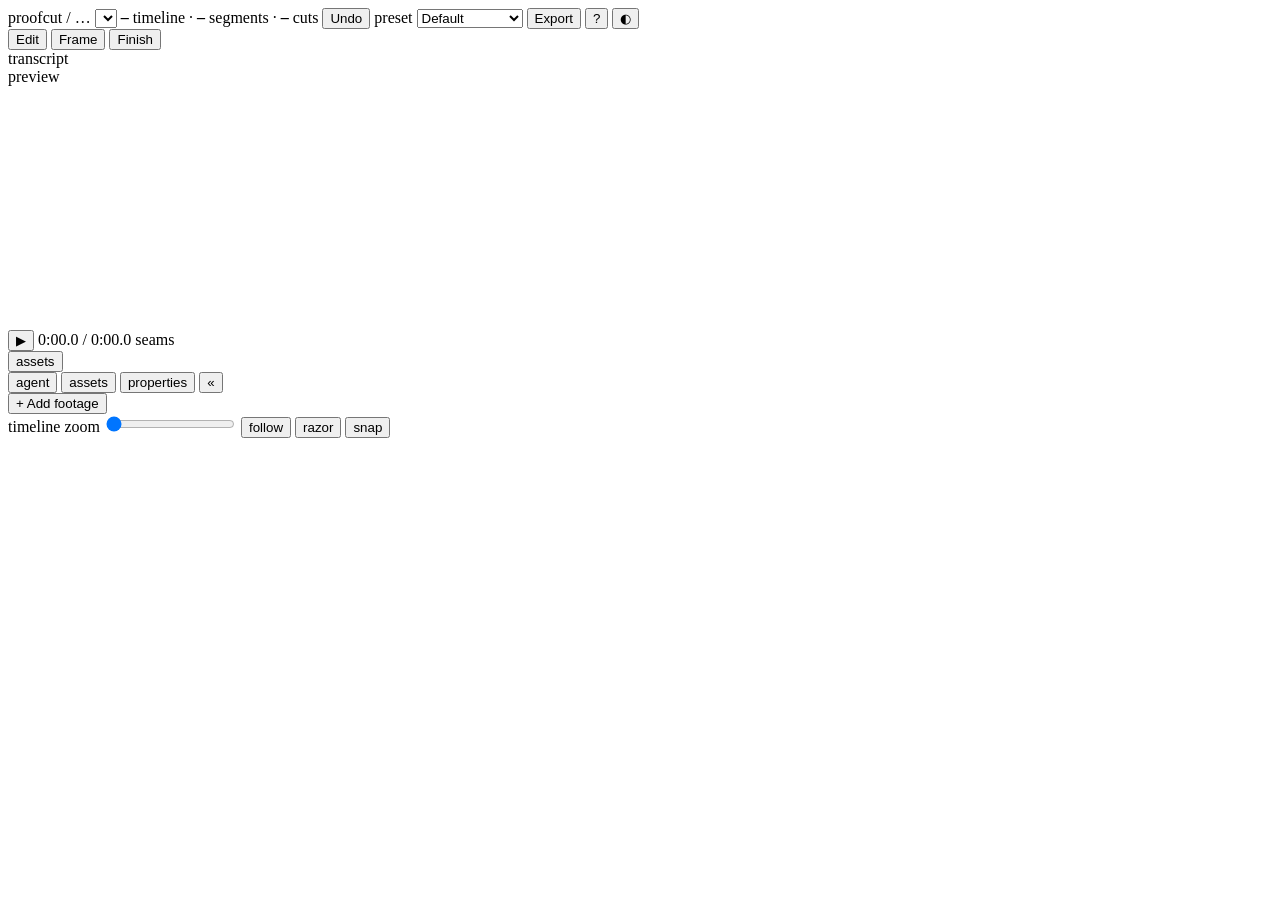
==== src/proofcut/web/index.html @ 60aa4635 "feat: v0.34.0 — retime: spans of the film played faster or slower `retime add/ls/rm` (tools retime_a" ====
<!doctype html>
<html lang="en">
  <head>
    <meta charset="utf-8" />
    <!-- `viewport-fit=cover` is half of a pair and useless alone: every
         `env(safe-area-inset-*)` resolves to 0px without it, so the safe-area
         padding in app.css would be a no-op — and it alone, without that
         padding, draws MORE content under the notch. Added because an iPhone
         home-screen shortcut opens standalone, where the status bar and the
         dynamic island sit over the page and #bar was behind them. -->
    <meta name="viewport" content="width=device-width, initial-scale=1, viewport-fit=cover" />
    <title>proofcut</title>
    <!-- A real asset, not the `data:,` placeholder this used to be: that
         avoided the /favicon.ico 404 but tripped `default-src 'self'` instead
         — CSP counts a data: URI as a foreign image — so every load logged a
         security error to the console. Verified in a real browser. -->
    <link rel="icon" href="/static/favicon.svg" type="image/svg+xml" />
    <link rel="stylesheet" href="/static/app.css" />
    <!-- Classic, not a module, and before the body on purpose: a module is
         deferred, so the page would paint in the wrong theme first. See
         theme.js's header. -->
    <script src="/static/theme.js"></script>
  </head>
  <body>
    <header id="bar">
      <span class="brand serif-accent">proofcut</span>
      <span class="sep">/</span>
      <span id="project" class="name">…</span>
      <!-- Wrapped so app.css can draw its own caret: a bare `<select>` in the
           top bar was a stock OS widget 300px wide, sitting between a serif
           wordmark and a set of custom pill buttons, and it read as the one
           unfinished control in the chrome. The wrapper is what makes
           `appearance: none` affordable — the caret it strips comes back as a
           CSS-drawn `::after` on the wrapper rather than as a `data:`
           background-image, which this page's `default-src 'self'` CSP would
           block (see the export group's own note in app.css). -->
      <span class="select-wrap">
        <select id="clip" title="clip" aria-label="active clip"></select>
      </span>
      <span class="stats">
        <b id="duration">–</b> timeline
        · <b id="segcount">–</b> segments
        · <b id="cutcount">–</b> cuts
      </span>
      <span class="spacer"></span>
      <button id="undo" title="roll back the last timeline mutation">
        Undo <span id="depth" class="depth"></span>
      </button>
      <!-- The preset and the button it belongs to are ONE control, and until
           2026-08-24 they were not: an unlabelled `<select>` reading
           "Default" sat beside a filled Export button, and the only place it
           said what it was choosing was a `title`. A dropdown whose subject
           is invisible is a dropdown nobody touches — the four presets below
           were unreachable in practice for anyone who had not read
           docs/MANUAL.md. The label is the whole fix; the shared border is
           what makes it read as one thing rather than a stray word.

           Default = ops.export's own default (picture.RENDER_ARGS, no -res).
           'custom' reveals #export-resolution; app.js reads both only when
           the user actually chose them (CLAUDE.md: draws and plays, never
           decides — an invalid combination still surfaces only through the
           render 'error' event ops.export raises). -->
      <span class="export-group">
        <label class="export-label" for="export-preset">preset</label>
        <select id="export-preset" title="export quality preset">
          <option value="">Default</option>
          <option value="youtube">YouTube</option>
          <option value="web">Web</option>
          <!-- Refuses a project whose canvas is not 9:16 rather than reshaping
               one; the refusal arrives as the render 'error' event, same as
               every other invalid combination. -->
          <option value="tiktok-reels">TikTok / Reels</option>
          <option value="custom">Custom…</option>
        </select>
        <input
          id="export-resolution"
          type="text"
          inputmode="numeric"
          placeholder="1920x1080"
          title="output resolution, WIDTHxHEIGHT — letterboxes the existing frame, does not reframe it"
          hidden
        />
        <!-- The one filled button on the page, and it sits at the right end
             (docs/plans/DAYDREAM.md § Workspace shell). -->
        <button id="export" class="primary" title="render a watermark-free MP4 in the window">
          Export
        </button>
      </span>
      <!-- F8: the render's own status, beside the button that started it —
           progress used to land only in the agent feed, a column over,
           interleaved with agent turns, so the only trace near this button
           was a toast that had since expired. Hidden until app.js's own
           second ctx.on('render', …) subscription (additive alongside
           agent.js's, which keeps the exact per-job card) sets
           data-status/textContent/dataset.jobId; app.css keys four chip
           colours off data-status. Click scrolls the agent feed to bottom —
           not to this job's own card, which would need a one-line change to
           agent.js's slotFor() that is out of scope this round. -->
      <button id="export-status" class="chip" type="button" hidden></button>
      <!-- The one visible way in to #shortcuts-sheet. Pressing `?` opens it
           too (player.js raises 'shortcut-help'), but a keymap reachable only
           by a key you would have to already know is not a keymap — the sheet
           exists precisely so the other eleven bindings are discoverable, and
           that argument collapses without an affordance on screen. Emits the
           same bus event the key does rather than calling showModal itself,
           so there is one open path and not two. -->
      <button id="shortcuts-open" type="button" title="keyboard shortcuts (?)" aria-label="keyboard shortcuts">
        ?
      </button>
      <!-- Glyph and title are set by theme.js, which knows which of the three
           states is live. aria-label too (theme.js's FACE table) — nothing
           static here to fight it. -->
      <button id="theme" type="button" title="theme">◐</button>
    </header>

    <!-- Studio reshape step 01 (docs/plans/STUDIO.md): a mode-tab row plus the truth
         strip, both rendered NOW so the shell does not reflow again when
         Frame (step 03) turns live — only its own `disabled` drops off this
         button. Both #mode-tabs and #truth-strip are pure shell chrome,
         owned by app.js exactly like #bar is — see its own header comment.
         Step 03: Frame's tab is live (frame.js) and #truth-framing joins
         the strip, fed by the same finish-report bundle as every other
         chip — see app.js's own on("finish-report", …) comment. -->
    <div id="mode-bar">
      <nav id="mode-tabs" class="mode-tabs" aria-label="workspace mode">
        <button id="mode-tab-edit" class="mode-tab" data-mode="edit" aria-current="page">Edit</button>
        <button id="mode-tab-frame" class="mode-tab" data-mode="frame">Frame</button>
        <button id="mode-tab-finish" class="mode-tab" data-mode="finish">Finish</button>
      </nav>
      <!-- Fed by GET /api/finish (ops.finish_report), refreshed on the same
           'project-changed' SSE event every pane already reloads on — see
           finish.js's own `ctx.emit('finish-report', bundle)`, which this
           strip listens for rather than issuing a second fetch of the same
           endpoint. Every chip draws ONLY what the op returned; nothing here
           is re-derived. A warning chip is a link to the mode that explains
           it — Finish for every flag through step 01, Frame for the two
           framing flags added in step 03 (docs/plans/STUDIO.md § step 01, § step 03). -->
      <div id="truth-strip" class="truth-strip" aria-label="film state">
        <a id="truth-duration" class="chip truth-chip" href="#" data-mode-link="finish"></a>
        <a id="truth-canvas" class="chip truth-chip" href="#" data-mode-link="finish"></a>
        <a id="truth-captions" class="chip truth-chip" href="#" data-mode-link="finish"></a>
        <a id="truth-framing" class="chip truth-chip" href="#" data-mode-link="frame"></a>
        <a id="truth-flags" class="chip truth-chip" href="#" data-mode-link="finish"></a>
      </div>
    </div>

    <!-- F6: a landmark around the four working panes, so a screen reader or
         a keyboard user has one place to jump to instead of falling through
         the whole document. Tag only — no id/class/child of #workspace is
         selected anywhere else in app.css or any JS file by its old `div`,
         only by the bare id, so this is safe. -->
    <main id="workspace">
      <aside id="transcript-pane" class="pane" aria-label="transcript">
        <!-- The gesture is a tooltip and a row in the `?` sheet, not a
             permanent sentence in the header (2026-08-24). A hint you read
             once and then re-read on every load for the rest of the project
             is not a hint, it is furniture — and it was the same dim
             small-caps as three other header sentences that say nothing
             actionable at all, which is what made the ONE header sentence
             that matters (Frame's "Approve writes nothing") ignorable too. -->
        <div class="pane-head" title="click a word to seek and select it · drag, or shift-click, to extend the selection">
          transcript
        </div>
        <div id="transcript"></div>
      </aside>

      <section id="preview-pane" class="pane" aria-label="preview">
        <!-- F3: the one pane with no name on it, though it's the surface
             looked at most. Carries the project canvas too — a fact you
             otherwise have to open the properties pane to read, and the
             whole reason PLAN.md's "the picture is placed, never fitted"
             rule needs saying out loud. Filled by app.js on every load(). -->
        <!-- The canvas dimensions are a FACT and keep their place; the
             caveat they used to trail — "not the media's shape" — is the
             reason the fact is worth stating and rides the tooltip. app.js
             fills both. -->
        <div class="pane-head">
          preview
          <span class="spacer"></span>
          <span id="preview-canvas-note" class="chip-static mono"></span>
          <!-- A retimed film previews at 1x: the warning goes on the control
               it is about (docs/plans/NATIVE.md § B5, designed). app.js fills
               it from `view.retime` and hides it without one. -->
          <span id="preview-retime-note" class="chip-static" hidden></span>
        </div>
        <div id="viewer">
          <!-- The frame is the project canvas, not the media's own shape, and
               everything that draws lives inside it: the render crops footage
               to fill this rectangle, so a viewer shaped like the media would
               show footage the export drops (PLAN.md § Aspect swap, step 4).
               player.js sizes it; `overflow: hidden` is what makes it a crop. -->
          <div id="frame">
            <!-- Never display:none, even on an audio-only clip (PLAN.md §
                 Layout) — player.js draws a level display into #visualizer
                 instead when there is no picture to show. -->
            <!-- A blur-filled edit clip's background: the same file, blurred,
                 darkened and covering the canvas under #media (PLAN.md §
                 Blur-fill). Hidden unless the clip's head window is a fill. -->
            <video id="media-fill" preload="metadata" muted playsinline hidden></video>
            <video id="media" preload="metadata"></video>
            <canvas id="visualizer" width="960" height="240"></canvas>
            <!-- V2 over V1, stacked the way melt composites the picture track
                 over the edit's own track. player.js shows the shot under the
                 playhead in here, muted: the audio is always the transport's. -->
            <div id="picture" hidden>
              <!-- A blur-filled shot's background, under the shot itself: a
                   second producer of the same file, as the writer emits. -->
              <video id="picture-fill" preload="metadata" muted playsinline hidden></video>
              <video id="picture-video" preload="metadata" muted playsinline></video>
              <!-- The lower half of a stacked split: a second producer of the
                   same file, which is exactly what the MLT writer emits for
                   one. Hidden on every ordinary shot. -->
              <video id="picture-pane" preload="metadata" muted playsinline hidden></video>
              <img id="picture-still" alt="">
              <p id="picture-note" class="picture-note" hidden></p>
            </div>
            <!-- Overlays over the picture, in stack order: the writer draws
                 them above every picture track. player.js fills it from the
                 view's `overlays` — one canvas-sized image each. -->
            <div id="overlay-layer"></div>
            <!-- CC over both, because that is the order the burn-in composites
                 in. Sized and coloured entirely from /api/captions — nothing
                 about this look is decided here or in the palette. -->
            <div id="caption-layer" hidden><div id="caption-line"></div></div>
          </div>
          <!-- Outside the frame: a refused crop rect is a fact about the whole
               canvas, and the frame it would describe is the one not being
               drawn (timeline.js's `lane-refusal`, one pane over). -->
          <p id="frame-note" class="picture-note" hidden></p>
        </div>
        <div id="transport">
          <button id="play" title="play the timeline (space)" aria-label="play or pause the timeline">▶</button>
          <span id="clock" class="clock">0:00.0 / 0:00.0</span>
          <span class="spacer"></span>
          <!-- A permanent two-line paragraph in the transport, for a fact
               that matters exactly once: the first time someone hears a
               seam. The word is the affordance and the sentence is the
               tooltip. -->
          <span
            id="playhint"
            class="chip-static"
            title="the transport plays the SOURCE through the edit, so every seam is a seek — expect a click there rather than a clean join. The render has no seams."
            >seams</span
          >
        </div>
      </section>

      <!-- One rail, three tabs — the assets/properties column and the agent
           column merged (2026-08-24). Two things drove it, and only the
           second is aesthetic: at 1400px the old inspector column was
           already CLIPPING, because assets and properties were two
           `.pane-head`/body pairs stacked in one 18rem column at `flex: 1 1
           50%` apiece, so the second of three clips fell outside the scroll
           window (the exact shape CLAUDE.md § "a new control spends the
           pane's height" records twice already, here reached by stacking
           two panes rather than by adding a control). And four columns at
           1400px left the preview — § Layout's largest thing on screen —
           third widest.

           Every id the three modules write into is unchanged; this is a
           re-parenting, not a rewrite. What changed for them: assets and
           properties no longer share a column's height, so each gets the
           whole rail when its tab is on, and the agent feed gets the same
           instead of a 20rem strip. app.js owns the tab switch (setRailTab)
           and nothing else here decides. -->
      <aside id="rail-pane" class="pane" aria-label="agent, assets and properties">
        <!-- F2's collapsed rail, now one instead of two. Its label is not
             static: app.js writes the active tab's own name into it, so the
             46px strip says which panel is waiting behind it rather than
             naming a container nobody has a word for. -->
        <div class="pane-rail">
          <button id="rail-collapsed-tab" class="pane-rail-tab" type="button" aria-label="show the side panels">assets</button>
        </div>
        <!-- `role="tablist"` and the three `aria-selected` flags are the
             whole accessibility contract here: app.js keeps exactly one
             `true` and moves `hidden` on the matching panel. The collapse
             button rides this row rather than a fourth `.pane-head`, which
             is the row the tabs replaced. -->
        <div class="rail-tabs" role="tablist" aria-label="side panels">
          <button id="rail-tab-agent" class="rail-tab" type="button" role="tab" data-rail="agent" aria-controls="rail-agent" aria-selected="false">agent</button>
          <button id="rail-tab-assets" class="rail-tab" type="button" role="tab" data-rail="assets" aria-controls="rail-assets" aria-selected="true" title="click a clip or card to inspect it · the two role buttons set voiceover / footage">assets</button>
          <button id="rail-tab-properties" class="rail-tab" type="button" role="tab" data-rail="properties" aria-controls="rail-properties" aria-selected="false">properties</button>
          <button class="pane-collapse-btn" type="button" aria-label="collapse the side panels" title="collapse to rail">«</button>
        </div>

        <!-- agent (agent.js) ---------------------------------------------->
        <section id="rail-agent" class="rail-panel" role="tabpanel" aria-labelledby="rail-tab-agent" hidden>
          <div class="rail-panel-bar">
            <!-- `claude -p` bakes `--model` in at spawn (webui.py's
                 AgentSession.send), so there is no live hot-swap — picking a
                 different model here starts a fresh task the same way the
                 button beside it does, the moment the next prompt is sent.
                 A visible label, not just a `title`: the export preset's own
                 lesson (app.css § the export control) is that an unlabelled
                 select reading a bare value is undiscoverable. -->
            <label class="hint" for="agent-model-select">model</label>
            <span class="select-wrap">
              <select id="agent-model-select" title="which Claude model the agent runs as">
                <option value="">Default</option>
                <option value="claude-opus-5">Opus 5</option>
                <option value="claude-sonnet-5">Sonnet 5</option>
                <option value="claude-haiku-4-5-20251001">Haiku 4.5</option>
                <option value="claude-fable-5">Fable 5</option>
              </select>
            </span>
            <span class="spacer"></span>
            <button id="agent-new-task" type="button" title="kill the running conversation and start fresh">
              New Task
            </button>
          </div>
          <div id="agent-feed" class="agent-feed"></div>
          <form id="agent-composer" class="agent-composer">
            <textarea
              id="agent-prompt"
              rows="2"
              placeholder="Ask the agent to edit this project… (@ to mention a clip)"
            ></textarea>
            <div class="agent-composer-row">
              <span class="hint">Enter sends · Shift-Enter newline<span id="agent-model"></span></span>
              <button id="agent-stop" type="button" hidden>Stop</button>
              <button id="agent-send" type="submit" class="primary">Send</button>
            </div>
          </form>
        </section>

        <!-- assets (assets.js) -------------------------------------------->
        <!-- Studio's "footage in is still not a window operation" item —
             assets.js owns every control and status line here; this file
             only owns the static shell (app.css § Assets pane). `source`
             is a path on the machine RUNNING PROOFCUT (the server, reachable
             to the NAS), never a browser file picker. -->
        <section id="rail-assets" class="rail-panel" role="tabpanel" aria-labelledby="rail-tab-assets">
          <!-- Closed by default, and that is a measurement rather than a
               preference: opened, this form is 227px of the pane, which left
               `#assets-list` a 126px window that two clips already
               overflowed. The pane's job is the asset list; adding footage
               is a once-per-clip errand, so it folds away. assets.js opens
               it on its own for a project with no clips, where the errand IS
               the pane's job. -->
          <button
            id="import-toggle"
            class="import-toggle"
            type="button"
            aria-expanded="false"
            aria-controls="import-form"
          >
            + Add footage
          </button>
          <form id="import-form" class="import-form" aria-label="add footage" hidden>
            <div class="import-form-row">
              <label for="import-source">Add footage — path on the proofcut host</label>
              <input
                id="import-source"
                type="text"
                name="source"
                placeholder="/path/on/the/machine/running/proofcut/clip.mp4"
                autocomplete="off"
                required
              />
              <span class="hint">Not a file from this browser or phone — a path the proofcut server itself can read (e.g. on the NAS).</span>
            </div>
            <div class="import-form-row">
              <label for="import-clip-id">Clip id (optional)</label>
              <input
                id="import-clip-id"
                type="text"
                name="clip_id"
                placeholder="leave blank to auto-name"
                autocomplete="off"
              />
            </div>
            <div class="import-form-row import-form-row-inline">
              <label for="import-copy" class="toggle" id="import-copy-toggle">
                <input id="import-copy" type="checkbox" name="copy" />
                copy into project
              </label>
              <span class="spacer"></span>
              <button id="import-submit" type="submit">Import</button>
            </div>
            <div id="import-status" class="asset-status" hidden></div>
            <!-- Drawn only when import refuses a multi-mic container, so it
                 costs the pane no height the rest of the time — the lesson
                 the add-footage form itself taught (CLAUDE.md § its sibling).
                 Its label carries the stream count, set by assets.js. -->
            <div id="import-offer" class="import-offer" hidden>
              <button id="import-mix" class="import-mix" type="button"></button>
              <button id="import-pick" class="import-mix" type="button"></button>
            </div>
          </form>
          <div id="transcribe-status" class="asset-status" hidden></div>
          <div id="assets-list"></div>
        </section>

        <!-- properties (properties.js) ------------------------------------>
        <section id="rail-properties" class="rail-panel" role="tabpanel" aria-labelledby="rail-tab-properties" hidden>
          <!-- `read-only` is the half of the old header sentence that was a
               STATE, so it keeps a chip. The other half — "composed from the
               same ops the CLI uses" — is an invariant of the build, true
               whether or not anyone reads it, and it is stated in
               CLAUDE.md § The web UI is a third client where it belongs. -->
          <div class="rail-panel-bar">
            <span class="chip-static" title="every field here is composed from the same ops the CLI and MCP call — the window draws, it never decides">read-only</span>
            <span class="spacer"></span>
            <button id="properties-clear" type="button" title="back to project-wide properties" hidden>
              project ⌫
            </button>
          </div>
          <div id="properties-body"></div>
        </section>
      </aside>
    </main>

    <!-- Studio reshape step 01: the Finish view — `finish.js` owns
         everything inside it (preset cards, the render manifest, the burn
         checkbox, the live stage report), this file only owns the static
         shell. Starts hidden; app.js's setMode() is the only thing that
         ever flips it, matching #workspace/#timeline-pane's own new hidden
         states below. Same top-level tier as #workspace and the timeline
         section — not nested inside either. -->
    <section id="finish-view" hidden aria-label="finish">
      <!-- The two halves of Finish, side by side (2026-08-24). They used to
           be one scrolling column in this order: presets, manifest, burn,
           Render, the live stage report, and — last — the render itself. So
           the moment the thing you came to watch appeared, the checklist
           saying whether it is right had scrolled off the top. Two columns
           cost nothing (the report is narrow and the player wants width) and
           neither can push the other away.

           The head sentence — "pick a preset, choose whether to burn
           captions, then render" — is a reading of the three controls
           directly under it, in their own order. It rides the toolbar's
           tooltip now. -->
      <div class="finish-toolbar" title="pick a preset, choose whether to burn captions, then render">
        <span class="pane-head-inline">finish</span>
        <span class="spacer"></span>
        <label class="toggle" id="finish-burn-toggle">
          <input type="checkbox" id="finish-burn-checkbox" /> Burn captions
        </label>
        <button id="finish-render" class="primary">Render</button>
      </div>
      <div class="finish-body">
        <div class="finish-run">
          <div id="finish-presets" class="finish-presets"></div>
          <div id="finish-manifest" class="finish-manifest"></div>
          <div id="finish-report" class="finish-report"></div>
        </div>
      <!-- The last render, playable. `finish.js` fills this in; the <video>
           it builds points at /api/output, which streams the render log's
           own last output and nothing else. Empty (and silent) when nothing
           has been rendered here. -->
        <div id="finish-output" class="finish-output"></div>
      </div>
    </section>

    <!-- Studio reshape step 03 (docs/plans/STUDIO.md): the Frame view — `frame.js`
         owns everything inside it (coverage chips, the sheet/detect job
         triggers and their live progress, one row per window drawn from
         the sheet's own tiles), this file only owns the static shell. The
         #finish-view precedent exactly: same top-level tier as
         #workspace/#timeline-pane/#finish-view, starts hidden, flipped
         only by app.js's setMode(). Placed after #finish-view — order
         among the three hidden-by-default sections doesn't matter, since
         only one is ever visible. -->
    <section id="frame-view" hidden aria-label="frame">
      <!-- One toolbar row instead of three stacked ones (2026-08-24). The
           three chips and the two buttons used to be a `.frame-head` column
           of a label row, a chip row and a button row, and under them the
           window cards ran down the page and stopped: on the demo project
           the whole view ended two-thirds of the way up a 900px window, and
           on the film the cards were a 79-item scroll with no way to reach
           one shot except past all the others.

           The head sentence — "Approve writes nothing, Re-frame does" — is
           the ONE pane-head sentence in this file that was doing real work,
           because it disambiguates two adjacent buttons. It did not survive
           being the fourth line of dim small-caps on the screen, so it moved
           onto the buttons themselves, where frame.js sets it as their
           `title` (§ buildRow). -->
      <div class="frame-toolbar">
        <span class="pane-head-inline">frame</span>
        <div id="frame-coverage" class="frame-coverage-row" aria-label="framing coverage">
          <span id="frame-chip-stale" class="chip"></span>
          <span id="frame-chip-steps" class="chip"></span>
          <span id="frame-chip-cuts" class="chip"></span>
        </div>
        <span class="spacer"></span>
        <span id="frame-detect-error"></span>
        <button id="frame-detect-gaps" type="button">Detect gaps</button>
        <button id="frame-build-sheet" class="primary" type="button">Build sheet</button>
      </div>
      <!-- A list and a detail. `#frame-shots` is one entry per SHOT (a
           placement), `#frame-rows` the selected shot's own windows — which
           is the one grouping the sheet's rows do not already have: a row is
           a window, and a shot with four of them was four cards with the
           same header. Each column scrolls on its own, so picking a shot
           never costs the list its place. frame.js owns both. -->
      <div class="frame-body">
        <div id="frame-shots" class="frame-shots" role="listbox" aria-label="shots"></div>
        <div id="frame-rows" class="frame-rows"></div>
      </div>
    </section>

    <section id="timeline-pane">
      <div class="timeline-head">
        <span class="pane-head-inline">timeline</span>
        <!-- The sentence that stood here — "lanes are projections of one
             edit, no lane the render cannot produce" — is an INVARIANT OF
             THE BUILD, true whether or not anyone reads it, and it is
             addressed to whoever adds the next lane rather than to anyone
             editing a film. It lives in PLAN.md § The timeline and in
             CLAUDE.md § Timeline lanes are projections, where it is
             enforceable. Removed from the chrome 2026-08-24. -->
        <span class="spacer"></span>
        <label class="zoom-ctl">
          zoom
          <input id="zoom" type="range" min="1" max="10" step="0.1" value="1" aria-label="timeline zoom" />
        </label>
        <!-- F5: default ON, class present in the markup rather than set by
             JS after load, so there's no flash of the wrong state before
             app.js runs. timeline.js wires the nudge (the existing
             per-frame 'playhead' subscription, touching only scrollLeft —
             never render(), per this file's own "redraw only what a live
             gesture owns" rule) and the click that toggles it off/on, plus
             turning it off on any real user scroll of the lane. -->
        <button id="follow-playhead" class="toggle on" type="button" title="keep the playhead in view while playing">follow</button>
        <!-- Off by default — a tool mode, not a persistent preference, so no
             anti-flash class is needed the way follow's 'on' is. -->
        <button id="razor-tool" class="toggle" type="button" title="drag across a lane to select a range to cut or place b-roll over">razor</button>
        <!-- On by default, class present in the markup for the same
             no-flash-of-wrong-state reason as follow-playhead's 'on'. -->
        <button id="snap-toggle" class="toggle on" type="button" title="snap drags to word boundaries, cue edges, and the playhead">snap</button>
      </div>
      <div id="timeline-tracks">
        <div id="track-headers" class="track-headers"></div>
        <div id="track-lanes" class="track-lanes"></div>
      </div>
    </section>

    <!-- F6/F9: role=status + aria-live=polite make this the one channel
         errors arrive on actually reach a screen reader, not just paint red
         text nobody but a sighted person watching this exact corner sees.
         data-severity (ok/warn/error, set by app.js's toast()) is what
         app.css keys three border-colour rules off, so "Render started"
         stops dressing itself as a failure. Split into a message span and a
         dismiss button because severity:'error' — the long strings the
         server actually returns — sets no auto-dismiss timer and needs a
         manual way out; app.css's own `#toast[hidden]{display:none}` rule
         is what keeps this element honestly hidden once the base `#toast`
         rule gives it `display:flex` (an id rule otherwise outranks the
         browser's own [hidden] default). -->
    <div id="toast" hidden role="status" aria-live="polite">
      <span id="toast-message"></span>
      <button id="toast-dismiss" type="button" aria-label="dismiss">×</button>
    </div>

    <!-- F7: opened by '?' (player.js emits 'shortcut-help', app.js calls
         showModal()) — a native <dialog> for a free focus-trap and
         Escape-to-close, so this needed no keyboard-navigation code of its
         own. Fixed reference text, typed out by hand, not JS-generated: the
         map is what makes every other binding in player.js discoverable at
         all, so it has to be readable independent of whether the bindings
         it documents are even wired yet.

         Grouped by where the focus has to be, because that is what decides
         whether a key does anything: the transport bindings are window-level
         and stop dead the moment focus enters a field (player.js's
         isTypingTarget), while everything under the three headings below is
         reachable *only* from inside the pane that owns it. Listing them
         flat would promise the transcript's Shift+Arrow selection to someone
         standing in the timeline.

         Compiled 2026-08-24 by reading the four keydown handlers rather than
         from memory (docs/plans/POLISH.md § Step 05): player.js's window listener,
         transcript.js's handleTranscriptKeyDown, timeline.js's two toolbar
         inputs, agent.js's composer. Before that pass the sheet listed
         player.js's bindings and nothing else — eleven of the twenty rows
         below existed nowhere a user could find them. -->
    <dialog id="shortcuts-sheet">
      <div class="shortcuts-head">
        <span class="pane-head-inline">keyboard &amp; mouse</span>
        <button id="shortcuts-close" type="button" aria-label="close">×</button>
      </div>
      <div class="shortcuts-body">
        <table class="rows">
          <tbody>
            <tr class="group"><th colspan="2">Transport — anywhere, unless you are typing</th></tr>
            <tr><td>Space</td><td>play / pause</td></tr>
            <tr>
              <td>J</td>
              <td>step back 1s — hold to shuttle (HTML5 video has no reliable reverse play)</td>
            </tr>
            <tr><td>K</td><td>pause</td></tr>
            <tr><td>L</td><td>play</td></tr>
            <tr><td>← / →</td><td>step one frame</td></tr>
            <tr><td>Shift + ← / →</td><td>step one second</td></tr>
            <tr><td>Home / End</td><td>start / end</td></tr>
            <tr><td>[ / ]</td><td>previous / next cut</td></tr>
            <tr><td>Ctrl/Cmd + Z</td><td>undo</td></tr>
            <tr>
              <td>Shift + Ctrl/Cmd + Z</td>
              <td>undo — there is no redo op, so this binds the same as the plain chord</td>
            </tr>
            <tr><td>?</td><td>this sheet</td></tr>

            <tr class="group"><th colspan="2">Transcript — with a word focused</th></tr>
            <tr><td>← / →</td><td>move to the previous / next word</td></tr>
            <tr><td>Shift + ← / →</td><td>extend the selection to that word</td></tr>
            <tr><td>Enter / Space</td><td>seek the player to the focused word</td></tr>

            <!-- 2026-08-24: the two gestures that used to be printed
                 permanently in the transcript pane's own header. They still
                 belong grouped under the pane that owns them — that is this
                 sheet's whole organising principle, and a mouse gesture is
                 owned by a pane exactly the way a key is. -->
            <tr class="group"><th colspan="2">Transcript — with the mouse</th></tr>
            <tr><td>Click</td><td>seek there, and select that word</td></tr>
            <tr><td>Drag, or Shift + click</td><td>extend the selection across words</td></tr>

            <tr class="group"><th colspan="2">Timeline — in the cue or music panel</th></tr>
            <tr><td>Enter</td><td>place the cue / apply the music bed</td></tr>
            <tr><td>Esc</td><td>cancel the selection and close the panel</td></tr>

            <tr class="group"><th colspan="2">Agent — in the composer</th></tr>
            <tr><td>Enter</td><td>send</td></tr>
            <tr><td>Shift + Enter</td><td>newline, for a multi-line prompt</td></tr>
            <tr><td>@</td><td>start naming a clip — the list filters as you type</td></tr>
            <tr><td>↑ / ↓</td><td>move through that list</td></tr>
            <tr><td>Enter / Tab</td><td>accept the highlighted clip</td></tr>
            <tr><td>Esc</td><td>dismiss the list, keeping what you typed</td></tr>
          </tbody>
        </table>
      </div>
    </dialog>

    <script type="module" src="/static/app.js"></script>
  </body>
</html>
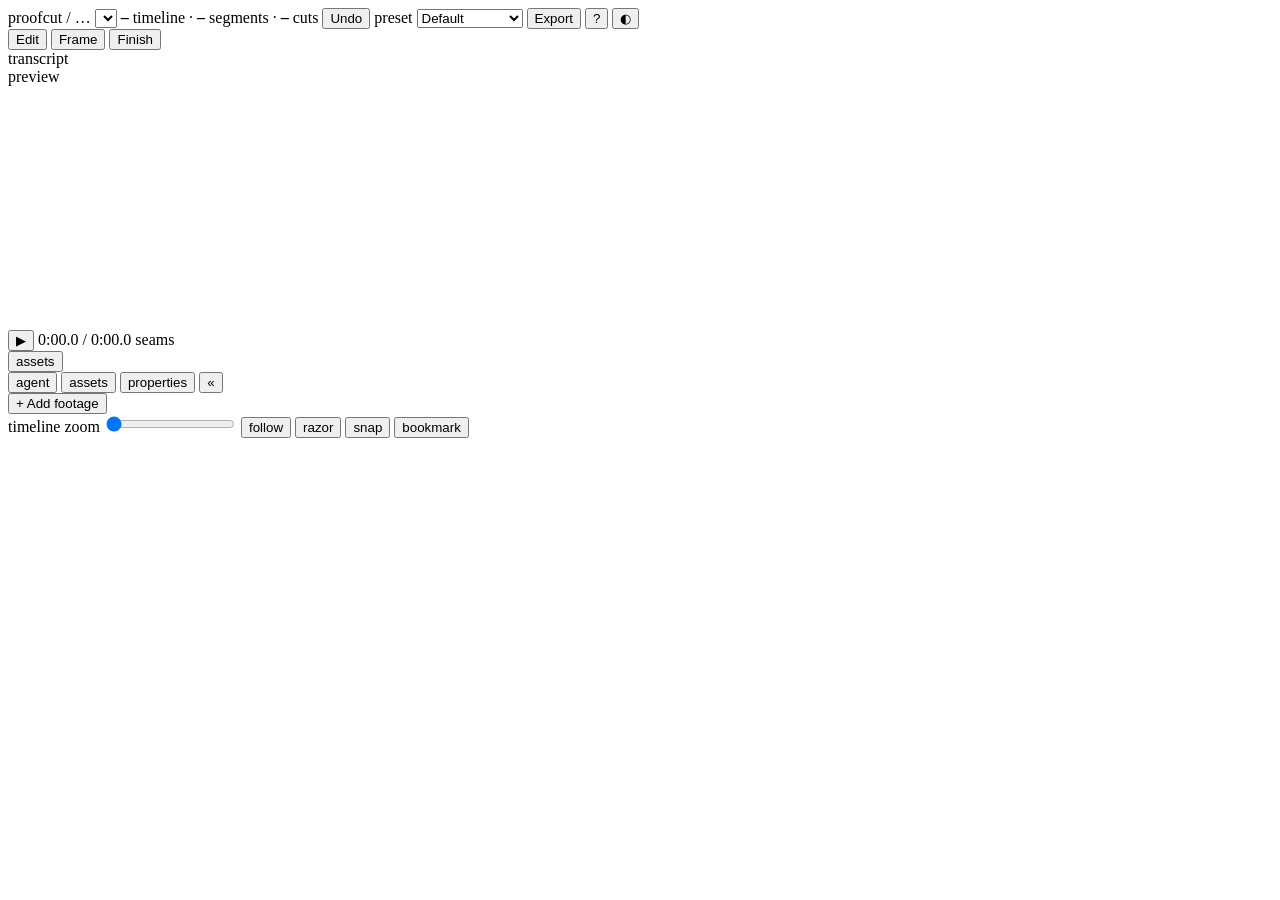
==== commit d2fec330: "feat: bookmarks on the ruler — events named bookmark, added at the playhead Co-Authored-By: Claude O" ====
--- a/src/proofcut/web/index.html
+++ b/src/proofcut/web/index.html
@@ -141,6 +141,10 @@
         <a id="truth-captions" class="chip truth-chip" href="#" data-mode-link="finish"></a>
         <a id="truth-framing" class="chip truth-chip" href="#" data-mode-link="frame"></a>
         <a id="truth-flags" class="chip truth-chip" href="#" data-mode-link="finish"></a>
+        <!-- Who holds the project lock (projectlock.holder), when anyone does;
+             the button clears only a dead session's (docs/plans/PROJECT-LOCK.md). -->
+        <span id="truth-lock" class="chip" hidden></span>
+        <button id="truth-unlock" class="chip warn" type="button" hidden>clear stale lock</button>
       </div>
     </div>
 
@@ -178,10 +182,33 @@
           preview
           <span class="spacer"></span>
           <span id="preview-canvas-note" class="chip-static mono"></span>
+          <!-- Where a platform's own buttons sit over a vertical film. Both
+               controls are hidden unless `/api/safe-zones` says the canvas is
+               vertical — the geometry is the server's, safezones.js only
+               draws it. The warning about the guide goes on the guide: it is
+               not in the render. The select comes BEFORE the toggle on
+               purpose: this header is right-aligned, so a select appearing
+               after it would shift the toggle out from under the click that
+               opened it (measured: 124px). -->
+          <span id="safezone-wrap" class="select-wrap" hidden>
+            <select id="safezone-select" aria-label="which platform's safe zone to draw"></select>
+          </span>
+          <button
+            id="safezone-toggle"
+            class="toggle"
+            type="button"
+            aria-pressed="false"
+            title="draw where the platform's own buttons cover the frame — a guide only, never in the render"
+            hidden
+          >
+            safe zone
+          </button>
           <!-- A retimed film previews at 1x: the warning goes on the control
                it is about (docs/plans/NATIVE.md § B5, designed). app.js fills
                it from `view.retime` and hides it without one. -->
           <span id="preview-retime-note" class="chip-static" hidden></span>
+          <!-- An inset that cannot resolve draws nothing here and refuses export. -->
+          <span id="preview-inset-note" class="chip-static" hidden></span>
         </div>
         <div id="viewer">
           <!-- The frame is the project canvas, not the media's own shape, and
@@ -199,6 +226,11 @@
             <video id="media-fill" preload="metadata" muted playsinline hidden></video>
             <video id="media" preload="metadata"></video>
             <canvas id="visualizer" width="960" height="240"></canvas>
+            <!-- Insets over the edit's own track and under V2, the writer's
+                 order (docs/plans/NATIVE.md § B6): each a clip drawn into a
+                 rect of the recording, with its dim under it. player.js fills
+                 it from the view's `insets`, placed at each one's `dest`. -->
+            <div id="inset-layer"></div>
             <!-- V2 over V1, stacked the way melt composites the picture track
                  over the edit's own track. player.js shows the shot under the
                  playhead in here, muted: the audio is always the transport's. -->
@@ -214,6 +246,16 @@
               <img id="picture-still" alt="">
               <p id="picture-note" class="picture-note" hidden></p>
             </div>
+            <!-- A crossfade's other shot, over the picture and under the
+                 overlays, where the writer puts its track: the incoming cue's
+                 frames before its in-point fading in, or the outgoing one's
+                 after its out-point fading out — and an Edit join's dissolve
+                 where no cue lane covers the Edit. player.js fills it from
+                 the view's `crossfade` and `edit_dissolves`. -->
+            <div id="dissolve-layer" hidden>
+              <video id="dissolve-video" preload="auto" muted playsinline hidden></video>
+              <img id="dissolve-still" alt="" hidden>
+            </div>
             <!-- Overlays over the picture, in stack order: the writer draws
                  them above every picture track. player.js fills it from the
                  view's `overlays` — one canvas-sized image each. -->
@@ -222,6 +264,10 @@
                  in. Sized and coloured entirely from /api/captions — nothing
                  about this look is decided here or in the palette. -->
             <div id="caption-layer" hidden><div id="caption-line"></div></div>
+            <!-- A guide over everything, and never in the render: the reserved
+                 bottom band and action rail of one platform, as rectangles the
+                 server computed (`ops.safe_zone_view`). safezones.js fills it. -->
+            <div id="safezone-layer" hidden></div>
           </div>
           <!-- Outside the frame: a refused crop rect is a fact about the whole
                canvas, and the frame it would describe is the one not being
@@ -528,7 +574,10 @@
         <button id="razor-tool" class="toggle" type="button" title="drag across a lane to select a range to cut or place b-roll over">razor</button>
         <!-- On by default, class present in the markup for the same
              no-flash-of-wrong-state reason as follow-playhead's 'on'. -->
-        <button id="snap-toggle" class="toggle on" type="button" title="snap drags to word boundaries, cue edges, and the playhead">snap</button>
+        <button id="snap-toggle" class="toggle on" type="button" title="snap drags to word boundaries, cue edges, bookmarks, and the playhead">snap</button>
+        <!-- An action, not a mode: adds a bookmark at the playhead, or drops
+             the one already there. The same as pressing M. -->
+        <button id="bookmark-toggle" class="toggle" type="button" title="bookmark the playhead, or remove the bookmark there (M)">bookmark</button>
       </div>
       <div id="timeline-tracks">
         <div id="track-headers" class="track-headers"></div>
@@ -595,6 +644,8 @@
             <tr><td>Shift + ← / →</td><td>step one second</td></tr>
             <tr><td>Home / End</td><td>start / end</td></tr>
             <tr><td>[ / ]</td><td>previous / next cut</td></tr>
+            <tr><td>M</td><td>bookmark the playhead, or remove the bookmark there</td></tr>
+            <tr><td>{ / }</td><td>previous / next bookmark</td></tr>
             <tr><td>Ctrl/Cmd + Z</td><td>undo</td></tr>
             <tr>
               <td>Shift + Ctrl/Cmd + Z</td>
@@ -615,6 +666,9 @@
             <tr class="group"><th colspan="2">Transcript — with the mouse</th></tr>
             <tr><td>Click</td><td>seek there, and select that word</td></tr>
             <tr><td>Drag, or Shift + click</td><td>extend the selection across words</td></tr>
+
+            <tr class="group"><th colspan="2">Timeline — with the mouse</th></tr>
+            <tr><td>Click a bookmark</td><td>seek to it</td></tr>
 
             <tr class="group"><th colspan="2">Timeline — in the cue or music panel</th></tr>
             <tr><td>Enter</td><td>place the cue / apply the music bed</td></tr>
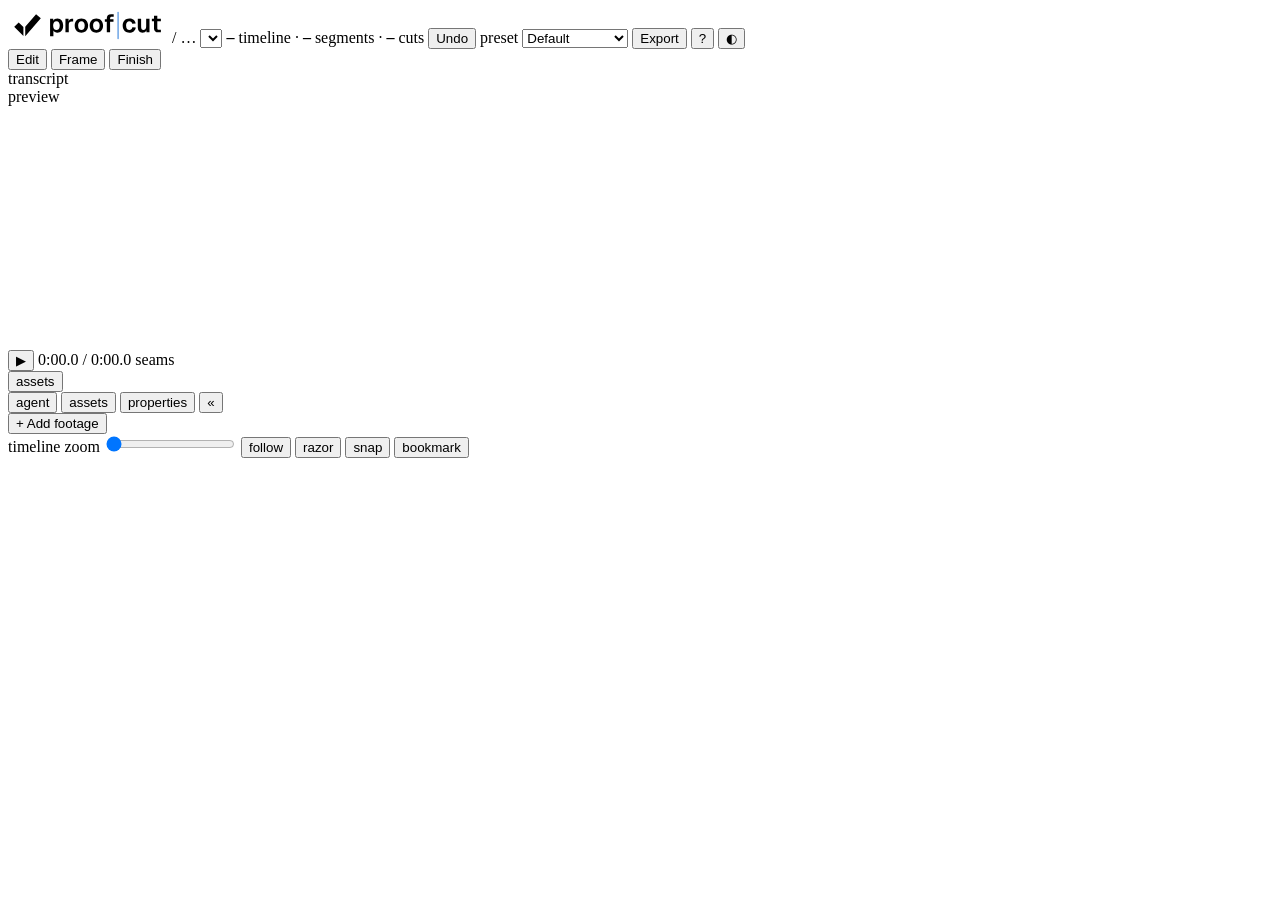
==== commit 592f292a: "feat: the logo in the bar, worded properties and chips, Finish plays its render From a watch of the " ====
--- a/src/proofcut/web/index.html
+++ b/src/proofcut/web/index.html
@@ -23,7 +23,12 @@
   </head>
   <body>
     <header id="bar">
-      <span class="brand serif-accent">proofcut</span>
+      <!-- The logo (docs/LOGO.md), docs/img/logo/proofcut-horizontal-*.svg
+           inlined so its two fills can follow the theme: the tick is
+           --accent and the name is --ink, which is what the files' four
+           colourways are. 160 px wide is LOGO.md's minimum for this
+           layout. Regenerated from ~/proofcut-work/logo, never edited here. -->
+      <svg class="brand" xmlns="http://www.w3.org/2000/svg" viewBox="0 0 825 178" width="160" height="34.5" role="img" aria-label="proofcut"><title>proofcut</title><path class="logo-tick" d="M32.00,97.26 L79.20,144.47 L79.20,98.67 L54.90,74.36 Z M88.65,145.52 L169.00,53.27 L144.58,32.00 L88.65,96.21 Z"/><path class="logo-name" d="M216.78870180004222 145.52H233.94870180004222V116.216C238.0407018000422 123.476 245.0367018000422 127.304 254.4087018000422 127.304C274.6047018000422 127.304 284.3727018000422 110.804 284.3727018000422 90.74C284.3727018000422 70.67599999999999 274.6047018000422 54.176 254.4087018000422 54.176C244.50870180004222 54.176 237.24870180004223 58.268 233.4207018000422 65.792L233.0247018000422 55.75999999999999H216.78870180004222ZM232.62870180004222 90.74C232.62870180004222 78.86 237.77670180004222 67.904 249.6567018000422 67.904C261.40470180004223 67.904 266.6847018000422 78.86 266.6847018000422 90.74C266.6847018000422 102.752 261.53670180004224 113.576 249.6567018000422 113.576C237.77670180004222 113.576 232.62870180004222 102.752 232.62870180004222 90.74Z M296.15670180004224 55.75999999999999V125.72H313.3167018000422V85.856C313.3167018000422 74.636 317.9367018000422 69.092 329.15670180004224 69.092H335.8887018000422V55.75999999999999H329.28870180004225C320.31270180004225 55.75999999999999 315.1647018000422 60.24799999999999 312.52470180004224 69.356L312.1287018000422 55.75999999999999Z M378.42870180004223 127.304C399.2847018000422 127.304 413.01270180004224 112.916 413.01270180004224 90.74C413.01270180004224 68.564 399.2847018000422 54.176 378.42870180004223 54.176C357.57270180004224 54.176 343.84470180004223 68.564 343.84470180004223 90.74C343.84470180004223 112.916 357.57270180004224 127.304 378.42870180004223 127.304ZM361.40070180004227 90.74C361.40070180004227 76.352 367.6047018000422 68.036 378.42870180004223 68.036C389.25270180004225 68.036 395.45670180004225 76.352 395.45670180004225 90.74C395.45670180004225 105.128 389.25270180004225 113.444 378.42870180004223 113.444C367.6047018000422 113.444 361.40070180004227 105.128 361.40070180004227 90.74Z M455.6847018000422 127.304C476.5407018000422 127.304 490.2687018000422 112.916 490.2687018000422 90.74C490.2687018000422 68.564 476.5407018000422 54.176 455.6847018000422 54.176C434.8287018000422 54.176 421.1007018000422 68.564 421.1007018000422 90.74C421.1007018000422 112.916 434.8287018000422 127.304 455.6847018000422 127.304ZM438.65670180004224 90.74C438.65670180004224 76.352 444.8607018000422 68.036 455.6847018000422 68.036C466.5087018000422 68.036 472.7127018000422 76.352 472.7127018000422 90.74C472.7127018000422 105.128 466.5087018000422 113.444 455.6847018000422 113.444C444.8607018000422 113.444 438.65670180004224 105.128 438.65670180004224 90.74Z M509.4447018000422 54.044V57.739999999999995H499.4127018000422V70.94H509.4447018000422V125.72H526.4727018000422V70.94H544.0287018000422V57.739999999999995H526.4727018000422V54.044C526.4727018000422 48.63199999999999 529.5087018000422 45.331999999999994 533.9967018000422 45.331999999999994H545.0847018000422V32.0H531.8847018000422C516.4407018000422 32.0 509.4447018000422 39.92 509.4447018000422 54.044Z M640.8807018000422 81.5 658.4367018000422 80.576C656.5887018000421 64.208 642.7287018000422 54.176 625.9647018000422 54.176C605.1087018000422 54.176 591.3807018000422 68.564 591.3807018000422 90.74C591.3807018000422 112.916 605.1087018000422 127.304 625.9647018000422 127.304C643.2567018000422 127.304 656.9847018000422 116.876 658.9647018000422 99.97999999999999L641.2767018000422 99.188C639.9567018000422 108.56 633.7527018000422 113.444 625.9647018000422 113.444C615.1407018000422 113.444 608.9367018000422 105.128 608.9367018000422 90.74C608.9367018000422 76.352 615.1407018000422 68.036 625.9647018000422 68.036C633.3567018000422 68.036 639.5607018000422 72.788 640.8807018000422 81.5Z M729.7527018000421 125.72V55.75999999999999H712.5927018000422V95.228C712.5927018000422 106.976 707.3127018000422 113.444 698.3367018000422 113.444C689.6247018000422 113.444 686.5887018000421 106.976 686.5887018000421 95.228V55.75999999999999H669.4287018000422V100.77199999999999C669.4287018000422 116.48 677.8767018000422 127.304 693.0567018000422 127.304C702.1647018000422 127.304 709.9527018000422 123.74 713.7807018000422 114.5L714.0447018000422 125.72Z M752.8887018000421 39.92V55.75999999999999H741.9327018000422V68.96H752.8887018000421V104.204C752.8887018000421 118.46 760.6767018000421 125.72 775.0647018000421 125.72H788.5287018000422V112.388H777.9687018000421C772.6887018000422 112.388 770.0487018000422 109.616 770.0487018000422 104.204V68.96H788.5287018000422V55.75999999999999H770.0487018000422V39.92Z"/><rect fill="#73a8e7" x="563.84" y="19.63" width="8" height="142.09" rx="4.0"/></svg>
       <span class="sep">/</span>
       <span id="project" class="name">…</span>
       <!-- Wrapped so app.css can draw its own caret: a bare `<select>` in the
@@ -341,12 +346,18 @@
                  select reading a bare value is undiscoverable. -->
             <label class="hint" for="agent-model-select">model</label>
             <span class="select-wrap">
-              <select id="agent-model-select" title="which Claude model the agent runs as">
+              <select id="agent-model-select" title="which model the agent runs as: Claude, or an OpenRouter id">
                 <option value="">Default</option>
                 <option value="claude-opus-5">Opus 5</option>
                 <option value="claude-sonnet-5">Sonnet 5</option>
                 <option value="claude-haiku-4-5-20251001">Haiku 4.5</option>
                 <option value="claude-fable-5">Fable 5</option>
+                <!-- An id with a `/` runs on OpenRouter through proofcut.director
+                     (docs/plans/OPENROUTER.md). Only models a scored trial
+                     passed are listed; "Other model…" takes any id. -->
+                <optgroup id="agent-model-openrouter" label="OpenRouter">
+                  <option value="__openrouter">Other model…</option>
+                </optgroup>
               </select>
             </span>
             <span class="spacer"></span>
@@ -487,14 +498,18 @@
       <div class="finish-body">
         <div class="finish-run">
           <div id="finish-presets" class="finish-presets"></div>
+          <div id="finish-report" class="finish-report"></div>
+        </div>
+      <!-- The last render, playing in place, and under it the checklist of
+           what a render from here contains (2026-10-12: the render used to
+           wait behind a Watch button, which left two thirds of Finish
+           blank). `finish.js` fills both; the <video> points at
+           /api/output, which streams the render log's own last output and
+           nothing else. -->
+        <div class="finish-side">
+          <div id="finish-output" class="finish-output"></div>
           <div id="finish-manifest" class="finish-manifest"></div>
-          <div id="finish-report" class="finish-report"></div>
-        </div>
-      <!-- The last render, playable. `finish.js` fills this in; the <video>
-           it builds points at /api/output, which streams the render log's
-           own last output and nothing else. Empty (and silent) when nothing
-           has been rendered here. -->
-        <div id="finish-output" class="finish-output"></div>
+        </div>
       </div>
     </section>
 
